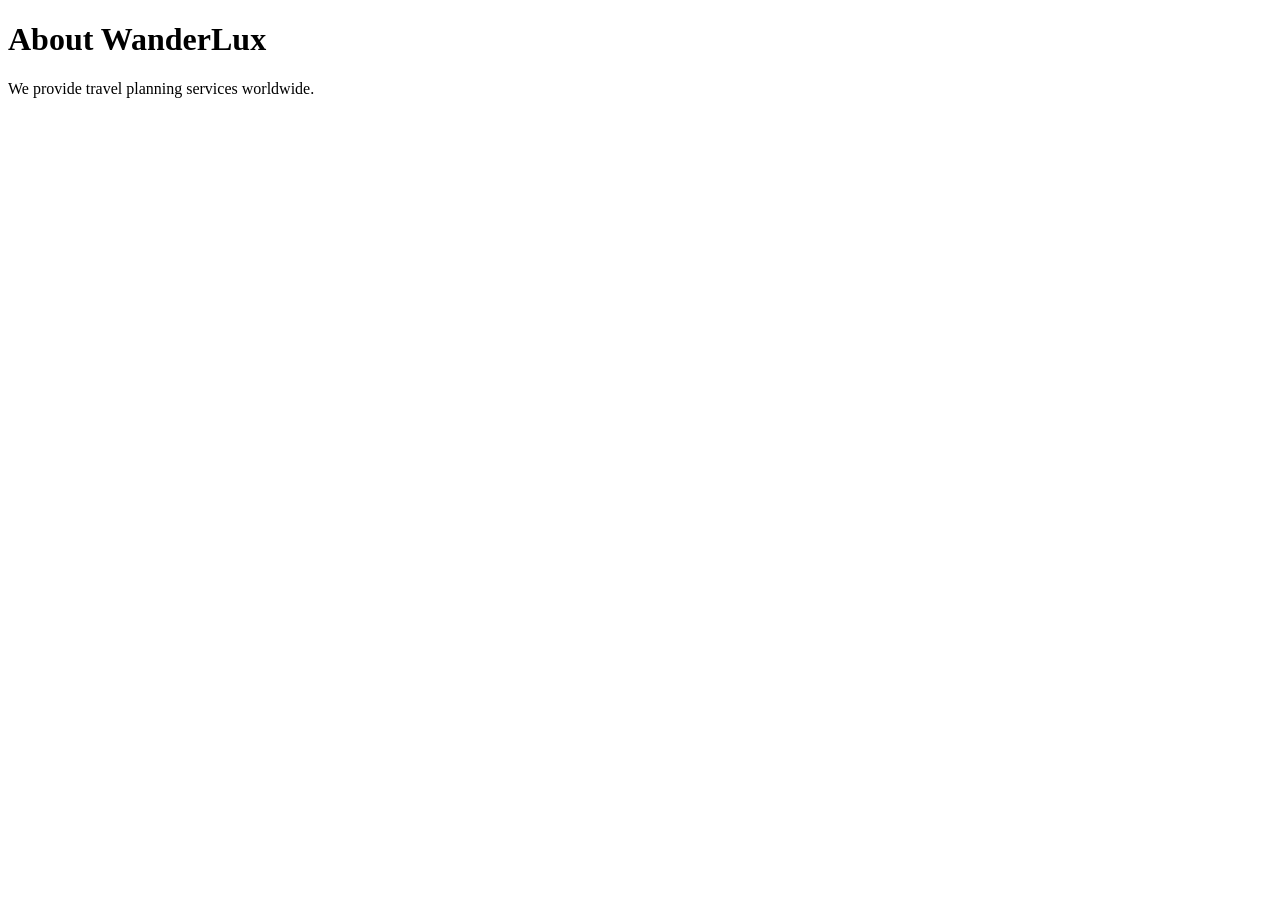
==== about.html @ 931b13cf "Add files via upload" ====
<!DOCTYPE html>
<html>
<head>
<title>About</title>
<link rel="stylesheet" href="css/style.css">
</head>
<body>
<h1>About WanderLux</h1>
<p>We provide travel planning services worldwide.</p>
</body>
</html>
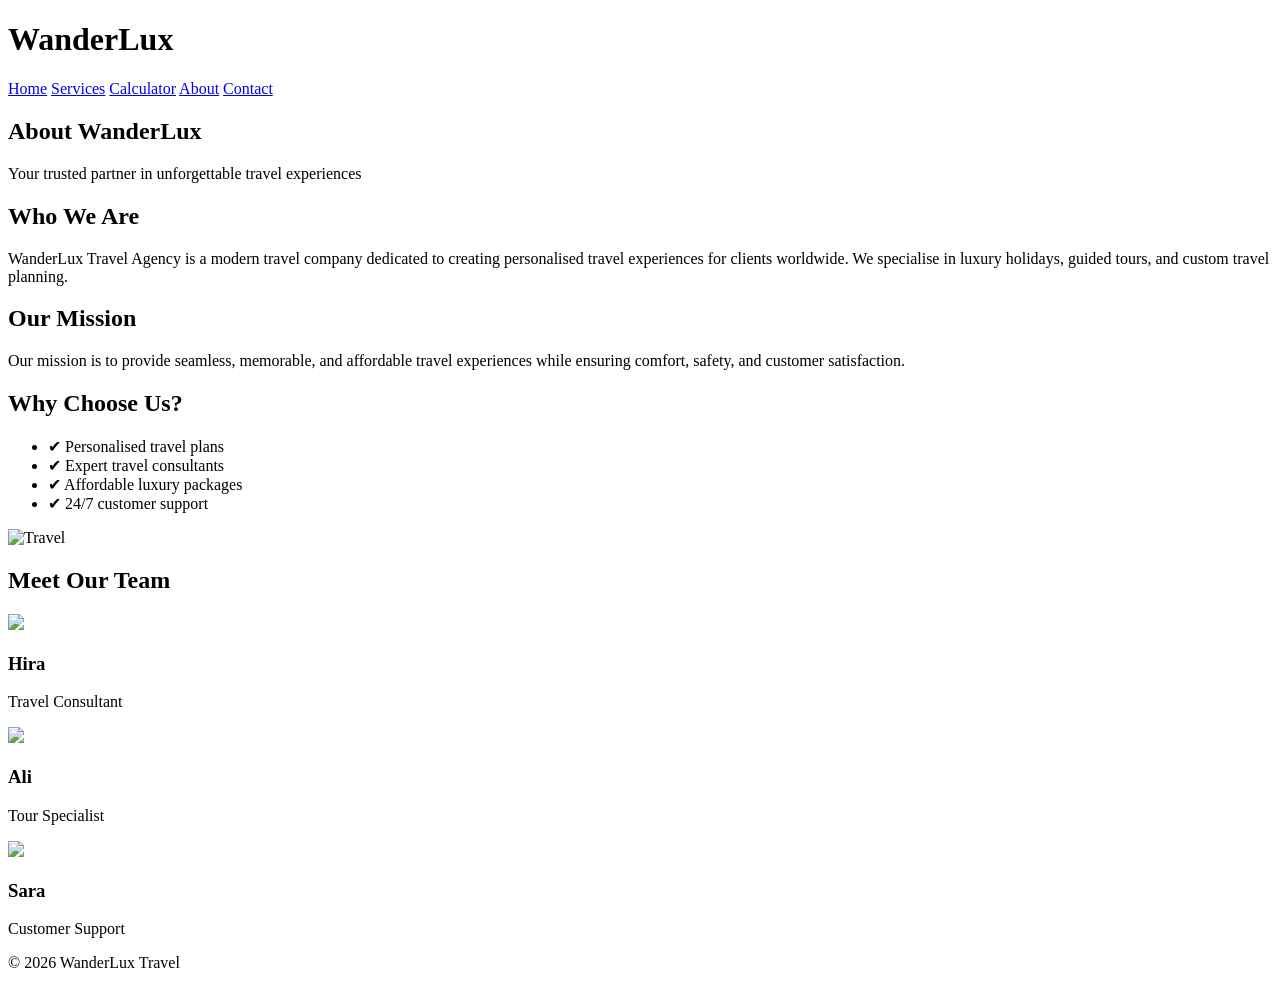
==== commit dcb37a42: "Update about.html" ====
--- a/about.html
+++ b/about.html
@@ -1,11 +1,97 @@
 <!DOCTYPE html>
-<html>
+<html lang="en">
 <head>
-<title>About</title>
+<meta charset="UTF-8">
+<meta name="viewport" content="width=device-width, initial-scale=1.0">
+<title>About - WanderLux</title>
 <link rel="stylesheet" href="css/style.css">
 </head>
+
 <body>
-<h1>About WanderLux</h1>
-<p>We provide travel planning services worldwide.</p>
+
+<header>
+  <h1>WanderLux</h1>
+  <nav>
+    <a href="index.html">Home</a>
+    <a href="services.html">Services</a>
+    <a href="calculator.html">Calculator</a>
+    <a href="about.html">About</a>
+    <a href="contact.html">Contact</a>
+  </nav>
+</header>
+
+<!-- HERO -->
+<section class="hero">
+  <h2>About WanderLux</h2>
+  <p>Your trusted partner in unforgettable travel experiences</p>
+</section>
+
+<!-- ABOUT CONTENT -->
+<section class="about-section">
+
+  <div class="about-container">
+
+    <div class="about-text">
+      <h2>Who We Are</h2>
+      <p>
+        WanderLux Travel Agency is a modern travel company dedicated to creating
+        personalised travel experiences for clients worldwide. We specialise in
+        luxury holidays, guided tours, and custom travel planning.
+      </p>
+
+      <h2>Our Mission</h2>
+      <p>
+        Our mission is to provide seamless, memorable, and affordable travel
+        experiences while ensuring comfort, safety, and customer satisfaction.
+      </p>
+
+      <h2>Why Choose Us?</h2>
+      <ul>
+        <li>✔ Personalised travel plans</li>
+        <li>✔ Expert travel consultants</li>
+        <li>✔ Affordable luxury packages</li>
+        <li>✔ 24/7 customer support</li>
+      </ul>
+    </div>
+
+    <div class="about-image">
+      <img src="https://images.unsplash.com/photo-1501785888041-af3ef285b470" alt="Travel">
+    </div>
+
+  </div>
+
+</section>
+
+<!-- TEAM SECTION -->
+<section class="team">
+  <h2>Meet Our Team</h2>
+
+  <div class="card-container">
+
+    <div class="card">
+      <img src="https://randomuser.me/api/portraits/women/44.jpg">
+      <h3>Hira</h3>
+      <p>Travel Consultant</p>
+    </div>
+
+    <div class="card">
+      <img src="https://randomuser.me/api/portraits/men/32.jpg">
+      <h3>Ali</h3>
+      <p>Tour Specialist</p>
+    </div>
+
+    <div class="card">
+      <img src="https://randomuser.me/api/portraits/women/68.jpg">
+      <h3>Sara</h3>
+      <p>Customer Support</p>
+    </div>
+
+  </div>
+</section>
+
+<footer>
+  <p>© 2026 WanderLux Travel</p>
+</footer>
+
 </body>
-</html>+</html>
